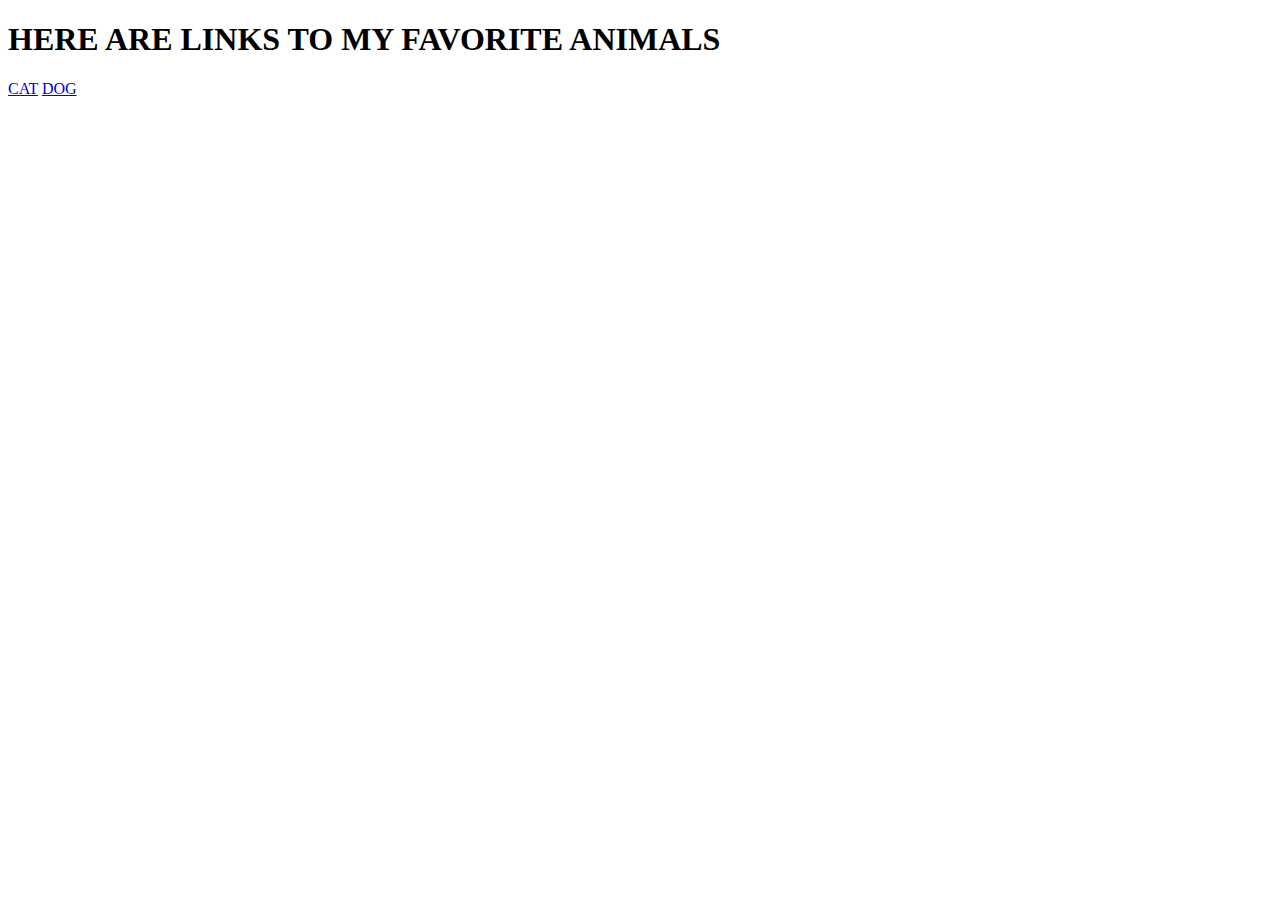
==== index.html @ b39b7d43 "Update index.html" ====
<!DOCTYPE html>
<html>
  <head>
    <title>FAVORITE ANIMALS</title>
  </head>
  <body>
    <h1>HERE ARE LINKS TO MY FAVORITE ANIMALS</h1>
    <a href="Resources/cat.html">CAT</a>
    <a href="Resources/dog.html">DOG</a>
  </body>
  </html>
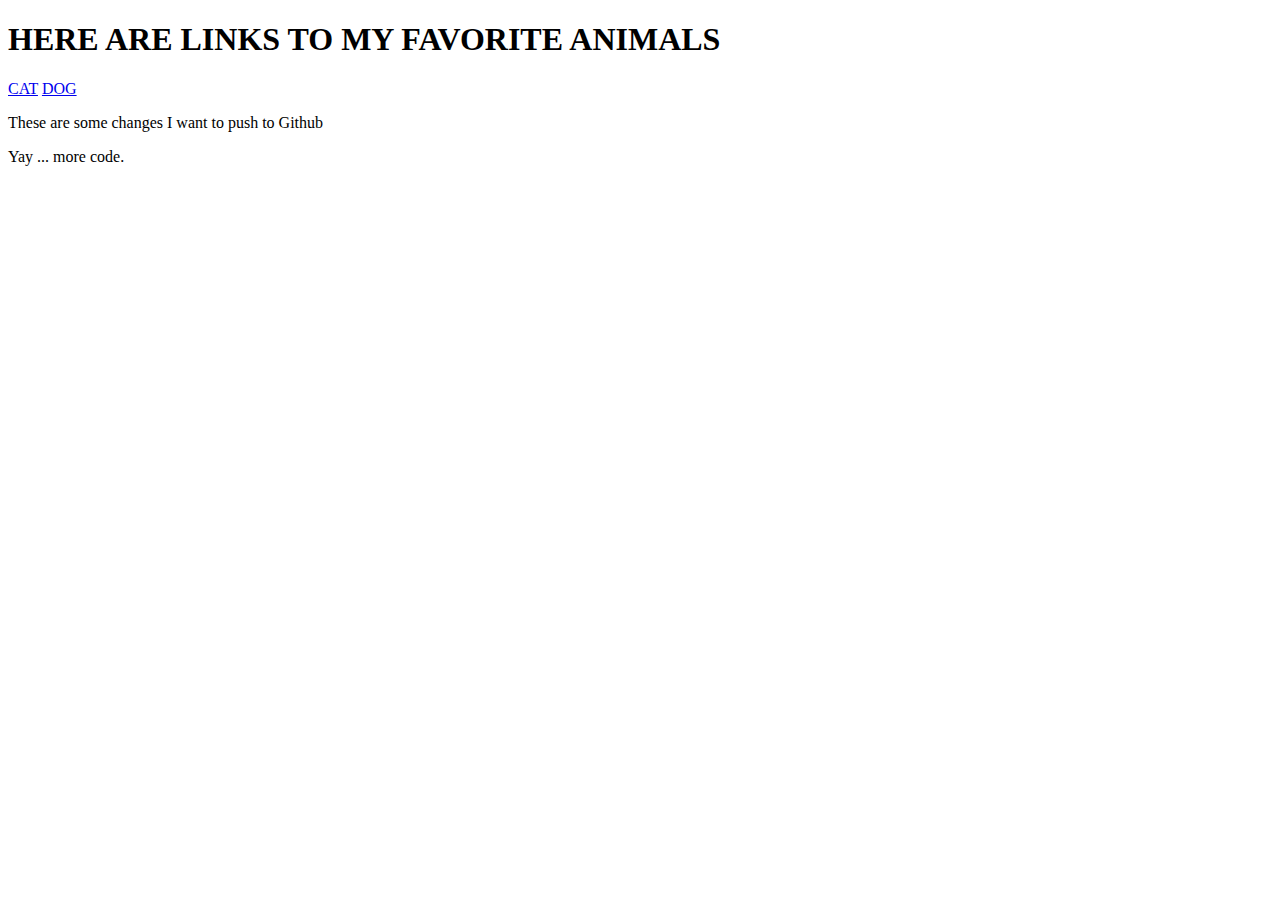
==== commit 5deaa041: "added paragraph tags" ====
--- a/index.html
+++ b/index.html
@@ -2,10 +2,14 @@
 <html>
   <head>
     <title>FAVORITE ANIMALS</title>
+    <link href="https://fonts.googleapis.com/css?family=Pacifico" rel="stylesheet">
+    <link rel="stylesheet" type="type/css" href="Pages\style.css">
   </head>
   <body>
     <h1>HERE ARE LINKS TO MY FAVORITE ANIMALS</h1>
-    <a href="Resources/cat.html">CAT</a>
-    <a href="Resources/dog.html">DOG</a>
+    <a href="Pages\cat.html">CAT</a>
+    <a href="Pages\dog.html">DOG</a>
+      <p>These are some changes I want to push to Github</p>
+      <p>Yay ... more code.</p>
   </body>
   </html>
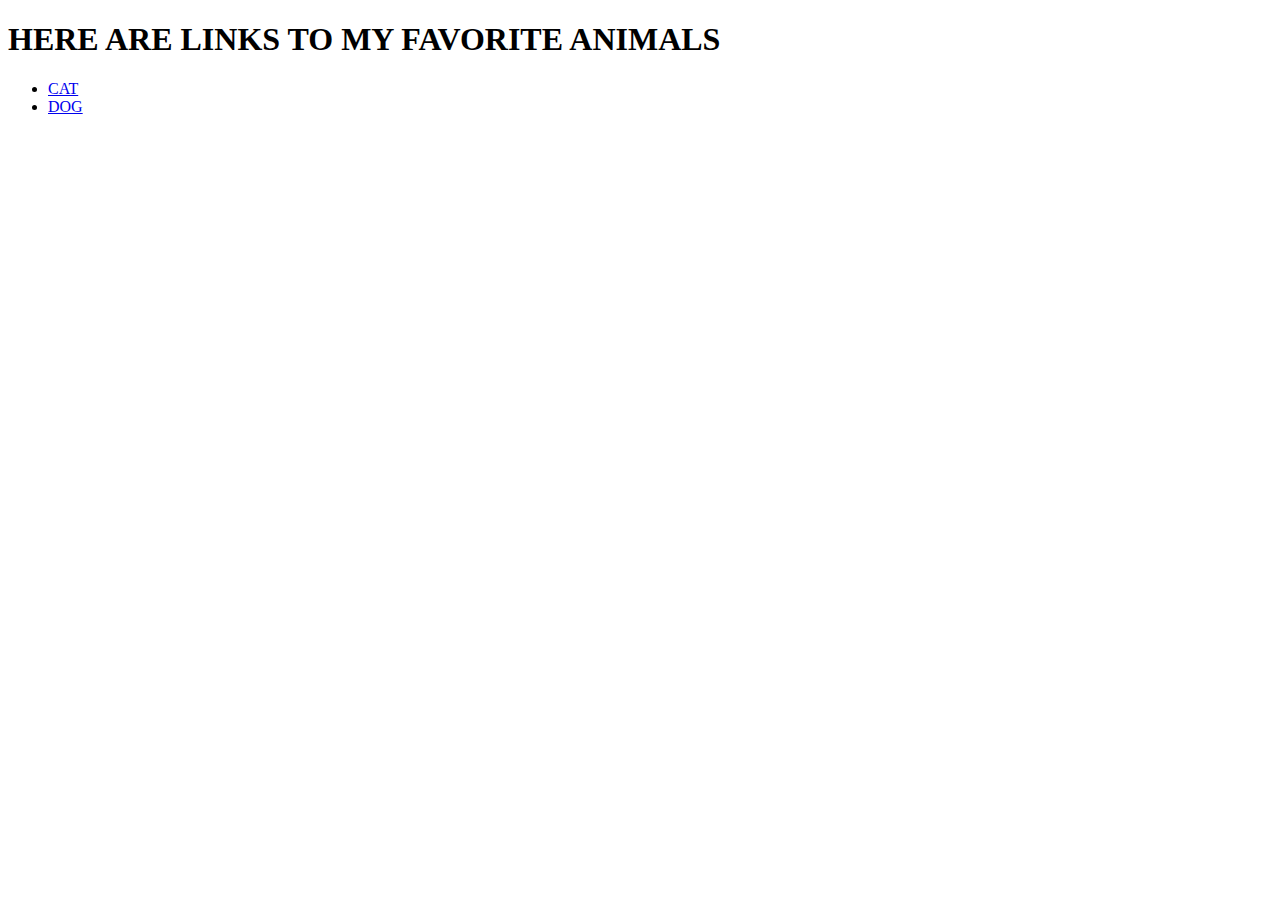
==== commit d0679792: "added unordered list" ====
--- a/index.html
+++ b/index.html
@@ -7,9 +7,15 @@
   </head>
   <body>
     <h1>HERE ARE LINKS TO MY FAVORITE ANIMALS</h1>
-    <a href="Pages\cat.html">CAT</a>
-    <a href="Pages\dog.html">DOG</a>
-      <p>These are some changes I want to push to Github</p>
-      <p>Yay ... more code.</p>
+
+      <ul>
+        <li>
+          <a href="Pages\cat.html">CAT</a>
+        </li>
+        <li>
+          <a href="Pages\dog.html">DOG</a>
+        </li>
+      </ul>
+    
   </body>
   </html>
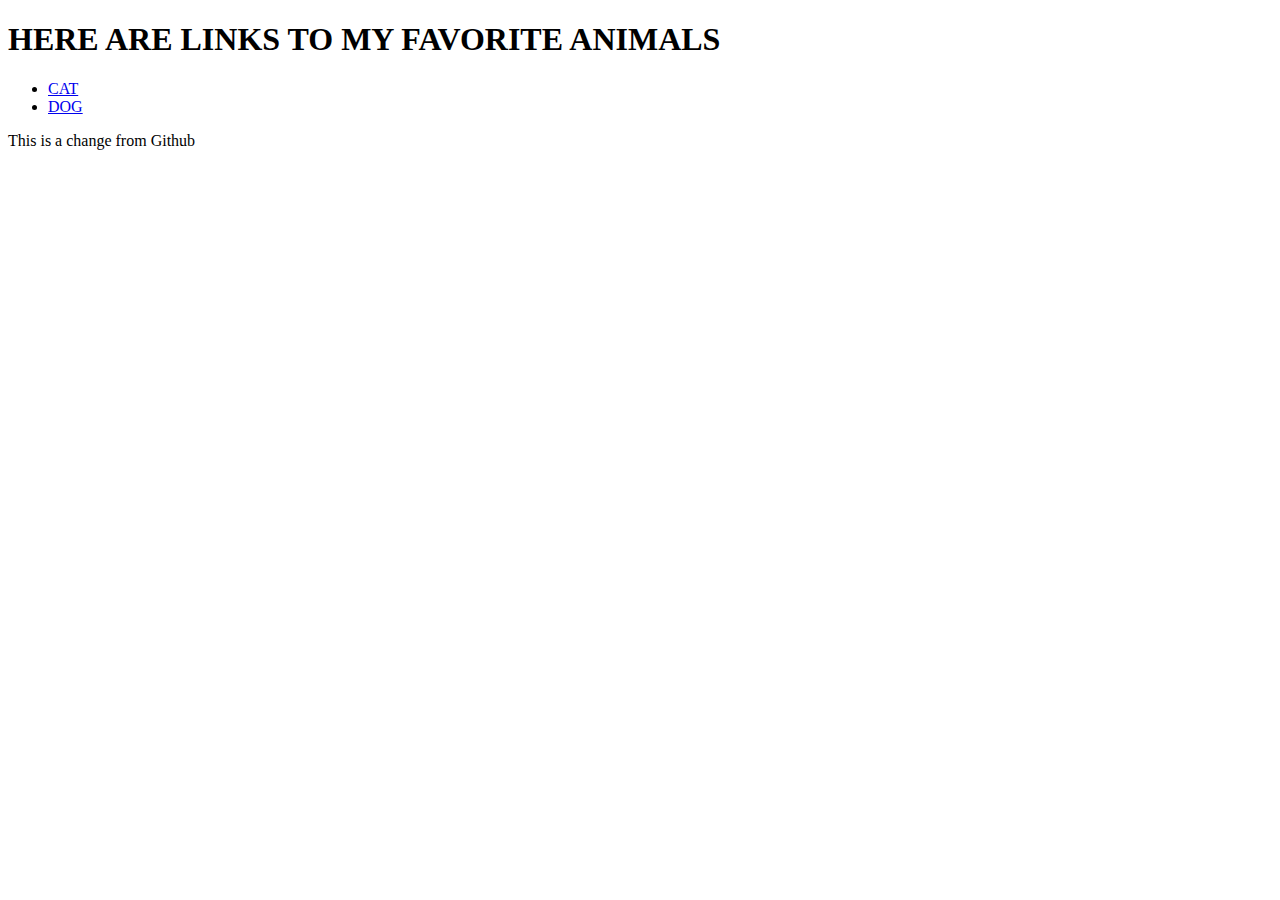
==== commit 76e0f791: "Update index.html" ====
--- a/index.html
+++ b/index.html
@@ -3,6 +3,7 @@
   <head>
     <title>FAVORITE ANIMALS</title>
     <link href="https://fonts.googleapis.com/css?family=Pacifico" rel="stylesheet">
+    
     <link rel="stylesheet" type="type/css" href="Pages\style.css">
   </head>
   <body>
@@ -16,6 +17,6 @@
           <a href="Pages\dog.html">DOG</a>
         </li>
       </ul>
-    
+    <p>This is a change from Github</p>
   </body>
   </html>
